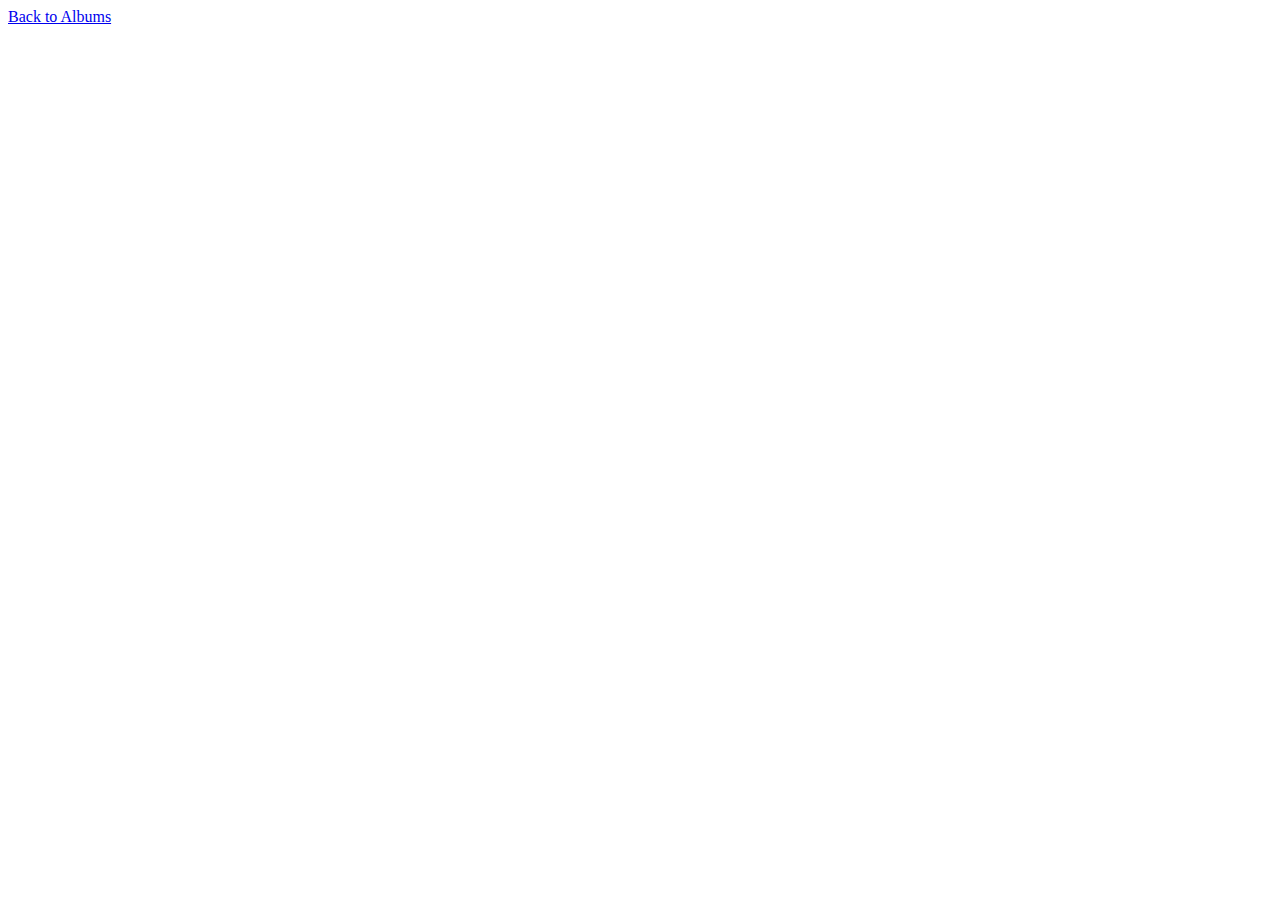
==== album.html @ eb4082af "add img gallery" ====
<!DOCTYPE html>
<html lang="en">
<head>
    <meta charset="UTF-8">
    <meta http-equiv="X-UA-Compatible" content="IE=edge">
    <meta name="viewport" content="width=device-width, initial-scale=1.0">
    <meta http-equiv="Permissions-Policy" content="interest-cohort=()">
    <link rel="stylesheet" href="./css/style.css">
    <link rel="stylesheet" href="./css/photoswipe.css">
    <title>Album</title>
</head>
<body>
    <div class="container">
        <a href="./albums.html">Back to Albums</a>
    </div>
    <script type="module" src="./js/album-module.js"></script>
</body>
</html>
---- css/style.css ----
.menu-list {
    display: flex;
    list-style-type: none;
    gap: 10px;
}

.menu-list a {
    text-decoration: none;
    color: darkgray;
    text-transform: uppercase;
}

.menu-list a.active {
    color: black;
}

.users-list {
    list-style-type: none;
}

.users-list a {
    text-decoration: none;
}
---- css/photoswipe.css ----
/*! PhotoSwipe main CSS by Dmytro Semenov | photoswipe.com */

.pswp {
  --pswp-bg: #000;
  --pswp-placeholder-bg: #222;
  

  --pswp-root-z-index: 100000;
  
  --pswp-preloader-color: rgba(79, 79, 79, 0.4);
  --pswp-preloader-color-secondary: rgba(255, 255, 255, 0.9);
  
  /* defined via js:
  --pswp-transition-duration: 333ms; */
  
  --pswp-icon-color: #fff;
  --pswp-icon-color-secondary: #4f4f4f;
  --pswp-icon-stroke-color: #4f4f4f;
  --pswp-icon-stroke-width: 2px;

  --pswp-error-text-color: var(--pswp-icon-color);
}


/*
	Styles for basic PhotoSwipe (pswp) functionality (sliding area, open/close transitions)
*/

.pswp {
	position: fixed;
	top: 0;
	left: 0;
	width: 100%;
	height: 100%;
	z-index: var(--pswp-root-z-index);
	display: none;
	touch-action: none;
	outline: 0;
	opacity: 0.003;
	contain: layout style size;
	-webkit-tap-highlight-color: rgba(0, 0, 0, 0);
}

/* Prevents focus outline on the root element,
  (it may be focused initially) */
.pswp:focus {
  outline: 0;
}

.pswp * {
  box-sizing: border-box;
}

.pswp img {
  max-width: none;
}

.pswp--open {
	display: block;
}

.pswp,
.pswp__bg {
	transform: translateZ(0);
	will-change: opacity;
}

.pswp__bg {
  opacity: 0.005;
	background: var(--pswp-bg);
}

.pswp,
.pswp__scroll-wrap {
	overflow: hidden;
}

.pswp__scroll-wrap,
.pswp__bg,
.pswp__container,
.pswp__item,
.pswp__content,
.pswp__img,
.pswp__zoom-wrap {
	position: absolute;
	top: 0;
	left: 0;
	width: 100%;
	height: 100%;
}

.pswp__img,
.pswp__zoom-wrap {
	width: auto;
	height: auto;
}

.pswp--click-to-zoom.pswp--zoom-allowed .pswp__img {
	cursor: -webkit-zoom-in;
	cursor: -moz-zoom-in;
	cursor: zoom-in;
}

.pswp--click-to-zoom.pswp--zoomed-in .pswp__img {
	cursor: move;
	cursor: -webkit-grab;
	cursor: -moz-grab;
	cursor: grab;
}

.pswp--click-to-zoom.pswp--zoomed-in .pswp__img:active {
  cursor: -webkit-grabbing;
  cursor: -moz-grabbing;
  cursor: grabbing;
}

/* :active to override grabbing cursor */
.pswp--no-mouse-drag.pswp--zoomed-in .pswp__img,
.pswp--no-mouse-drag.pswp--zoomed-in .pswp__img:active,
.pswp__img {
	cursor: -webkit-zoom-out;
	cursor: -moz-zoom-out;
	cursor: zoom-out;
}


/* Prevent selection and tap highlights */
.pswp__container,
.pswp__img,
.pswp__button,
.pswp__counter {
	-webkit-user-select: none;
	-moz-user-select: none;
	-ms-user-select: none;
	user-select: none;
}

.pswp__item {
	/* z-index for fade transition */
	z-index: 1;
	overflow: hidden;
}

.pswp__hidden {
	display: none !important;
}

/* Allow to click through pswp__content element, but not its children */
.pswp__content {
  pointer-events: none;
}
.pswp__content > * {
  pointer-events: auto;
}


/*

  PhotoSwipe UI

*/

/*
	Error message appears when image is not loaded
	(JS option errorMsg controls markup)
*/
.pswp__error-msg-container {
  display: grid;
}
.pswp__error-msg {
	margin: auto;
	font-size: 1em;
	line-height: 1;
	color: var(--pswp-error-text-color);
}

/*
class pswp__hide-on-close is applied to elements that
should hide (for example fade out) when PhotoSwipe is closed
and show (for example fade in) when PhotoSwipe is opened
 */
.pswp .pswp__hide-on-close {
	opacity: 0.005;
	will-change: opacity;
	transition: opacity var(--pswp-transition-duration) cubic-bezier(0.4, 0, 0.22, 1);
	z-index: 10; /* always overlap slide content */
	pointer-events: none; /* hidden elements should not be clickable */
}

/* class pswp--ui-visible is added when opening or closing transition starts */
.pswp--ui-visible .pswp__hide-on-close {
	opacity: 1;
	pointer-events: auto;
}

/* <button> styles, including css reset */
.pswp__button {
	position: relative;
	display: block;
	width: 50px;
	height: 60px;
	padding: 0;
	margin: 0;
	overflow: hidden;
	cursor: pointer;
	background: none;
	border: 0;
	box-shadow: none;
	opacity: 0.85;
	-webkit-appearance: none;
	-webkit-touch-callout: none;
}

.pswp__button:hover,
.pswp__button:active,
.pswp__button:focus {
  transition: none;
  padding: 0;
  background: none;
  border: 0;
  box-shadow: none;
  opacity: 1;
}

.pswp__button:disabled {
  opacity: 0.3;
  cursor: auto;
}

.pswp__icn {
  fill: var(--pswp-icon-color);
  color: var(--pswp-icon-color-secondary);
}

.pswp__icn {
  position: absolute;
  top: 14px;
  left: 9px;
  width: 32px;
  height: 32px;
  overflow: hidden;
  pointer-events: none;
}

.pswp__icn-shadow {
  stroke: var(--pswp-icon-stroke-color);
  stroke-width: var(--pswp-icon-stroke-width);
  fill: none;
}

.pswp__icn:focus {
	outline: 0;
}

/*
	div element that matches size of large image,
	large image loads on top of it,
	used when msrc is not provided
*/
div.pswp__img--placeholder,
.pswp__img--with-bg {
	background: var(--pswp-placeholder-bg);
}

.pswp__top-bar {
	position: absolute;
	left: 0;
	top: 0;
	width: 100%;
	height: 60px;
	display: flex;
  flex-direction: row;
  justify-content: flex-end;
	z-index: 10;

	/* allow events to pass through top bar itself */
	pointer-events: none !important;
}
.pswp__top-bar > * {
  pointer-events: auto;
  /* this makes transition significantly more smooth,
     even though inner elements are not animated */
  will-change: opacity;
}


/*

  Close button

*/
.pswp__button--close {
  margin-right: 6px;
}


/*

  Arrow buttons

*/
.pswp__button--arrow {
  position: absolute;
  top: 0;
  width: 75px;
  height: 100px;
  top: 50%;
  margin-top: -50px;
}

.pswp__button--arrow:disabled {
  display: none;
  cursor: default;
}

.pswp__button--arrow .pswp__icn {
  top: 50%;
  margin-top: -30px;
  width: 60px;
  height: 60px;
  background: none;
  border-radius: 0;
}

.pswp--one-slide .pswp__button--arrow {
  display: none;
}

/* hide arrows on touch screens */
.pswp--touch .pswp__button--arrow {
  visibility: hidden;
}

/* show arrows only after mouse was used */
.pswp--has_mouse .pswp__button--arrow {
  visibility: visible;
}

.pswp__button--arrow--prev {
  right: auto;
  left: 0px;
}

.pswp__button--arrow--next {
  right: 0px;
}
.pswp__button--arrow--next .pswp__icn {
  left: auto;
  right: 14px;
  /* flip horizontally */
  transform: scale(-1, 1);
}

/*

  Zoom button

*/
.pswp__button--zoom {
  display: none;
}

.pswp--zoom-allowed .pswp__button--zoom {
  display: block;
}

/* "+" => "-" */
.pswp--zoomed-in .pswp__zoom-icn-bar-v {
  display: none;
}


/*

  Loading indicator

*/
.pswp__preloader {
  position: relative;
  overflow: hidden;
  width: 50px;
  height: 60px;
  margin-right: auto;
}

.pswp__preloader .pswp__icn {
  opacity: 0;
  transition: opacity 0.2s linear;
  animation: pswp-clockwise 600ms linear infinite;
}

.pswp__preloader--active .pswp__icn {
  opacity: 0.85;
}

@keyframes pswp-clockwise {
  0% { transform: rotate(0deg); }
  100% { transform: rotate(360deg); }
}


/*

  "1 of 10" counter

*/
.pswp__counter {
  height: 30px;
  margin-top: 15px;
  margin-inline-start: 20px;
  font-size: 14px;
  line-height: 30px;
  color: var(--pswp-icon-color);
  text-shadow: 1px 1px 3px var(--pswp-icon-color-secondary);
  opacity: 0.85;
}

.pswp--one-slide .pswp__counter {
  display: none;
}
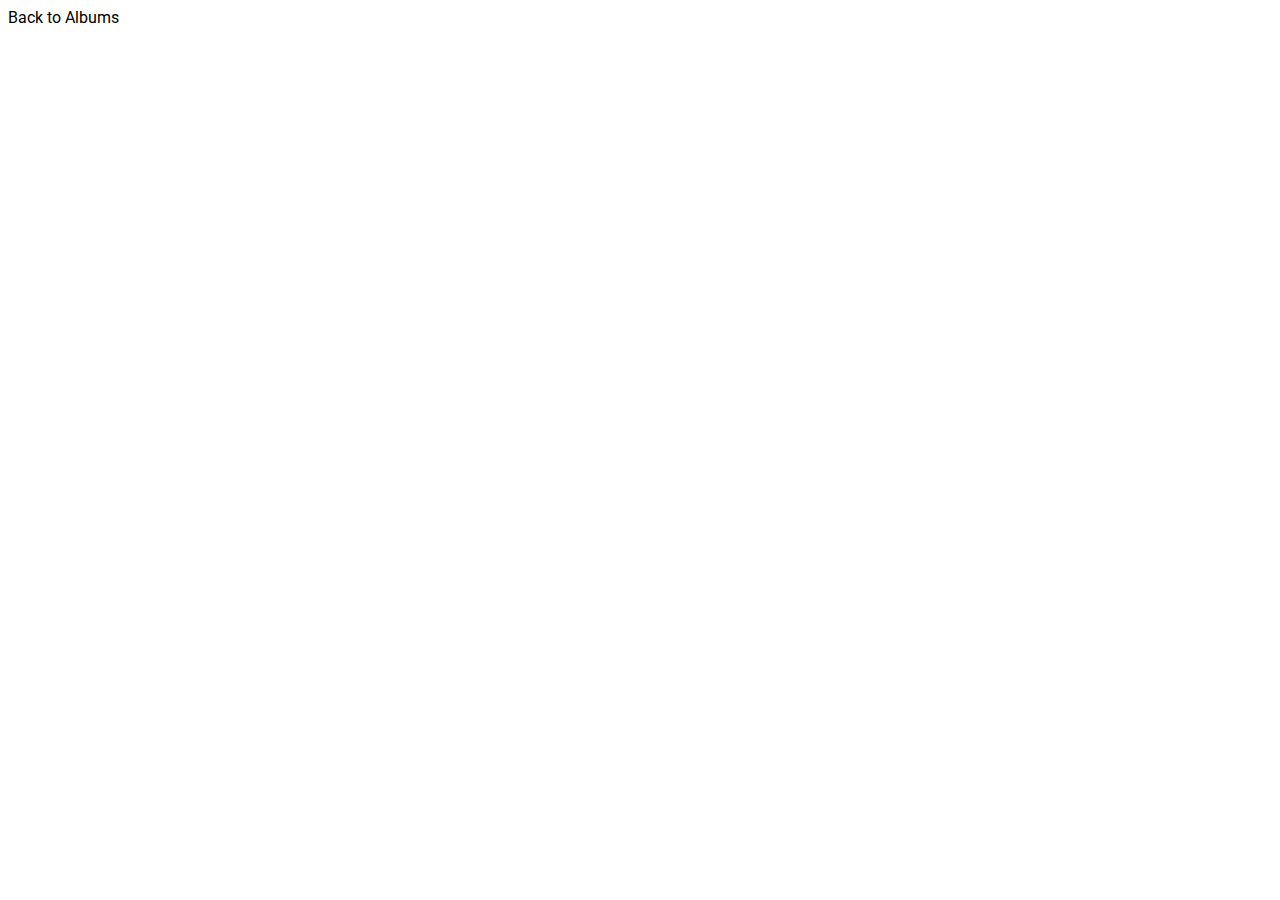
==== commit 5048429e: "did semi style css" ====
--- a/album.html
+++ b/album.html
@@ -11,8 +11,19 @@
 </head>
 <body>
     <div class="container">
-        <a href="./albums.html">Back to Albums</a>
+        <a class="style" href="./albums.html">Back to Albums</a>
     </div>
+    <div id="gallery"></div>
+    <script type="module">
+        import PhotoSwipeLightbox from '../util/photoswipe-lightbox.esm.js'
+        const lightbox = new PhotoSwipeLightbox({
+            gallery: '#gallery',
+            children: 'a',
+            pswpModule: () => import('../util/photoswipe.esm.js')
+          });
+        
+        lightbox.init()
+    </script>
     <script type="module" src="./js/album-module.js"></script>
 </body>
 </html>--- a/css/style.css
+++ b/css/style.css
@@ -1,3 +1,10 @@
+@import url('https://fonts.googleapis.com/css2?family=Roboto&display=swap');
+
+body {
+    font-family: 'Roboto', sans-serif;
+    color: black;
+}
+
 .menu-list {
     display: flex;
     list-style-type: none;
@@ -14,10 +21,52 @@
     color: black;
 }
 
-.users-list {
+.list {
     list-style-type: none;
 }
 
-.users-list a {
+.list a {
     text-decoration: none;
+    color: black;
+}
+
+a.style {
+    text-decoration: none;
+    color: black;
+}
+
+.comments-list {
+    display: flex;
+    flex-wrap: wrap;
+    gap: 10px;
+}
+
+.comment {
+    width: 200px;
+    display: flex;
+    flex-direction: column;
+    justify-content: space-between;
+}
+
+.album-list {
+    display: flex;
+    flex-wrap: wrap;
+    gap: 10px;
+}
+
+.album-content {
+    display: flex;
+    flex-direction: column;
+    justify-content: space-between;
+    width: 150px;
+    height: 100%;
+}
+
+.top-margin {
+    display: inline-block;
+    margin-top: 10px;
+}
+
+a.top-margin {
+    color: brown;
 }